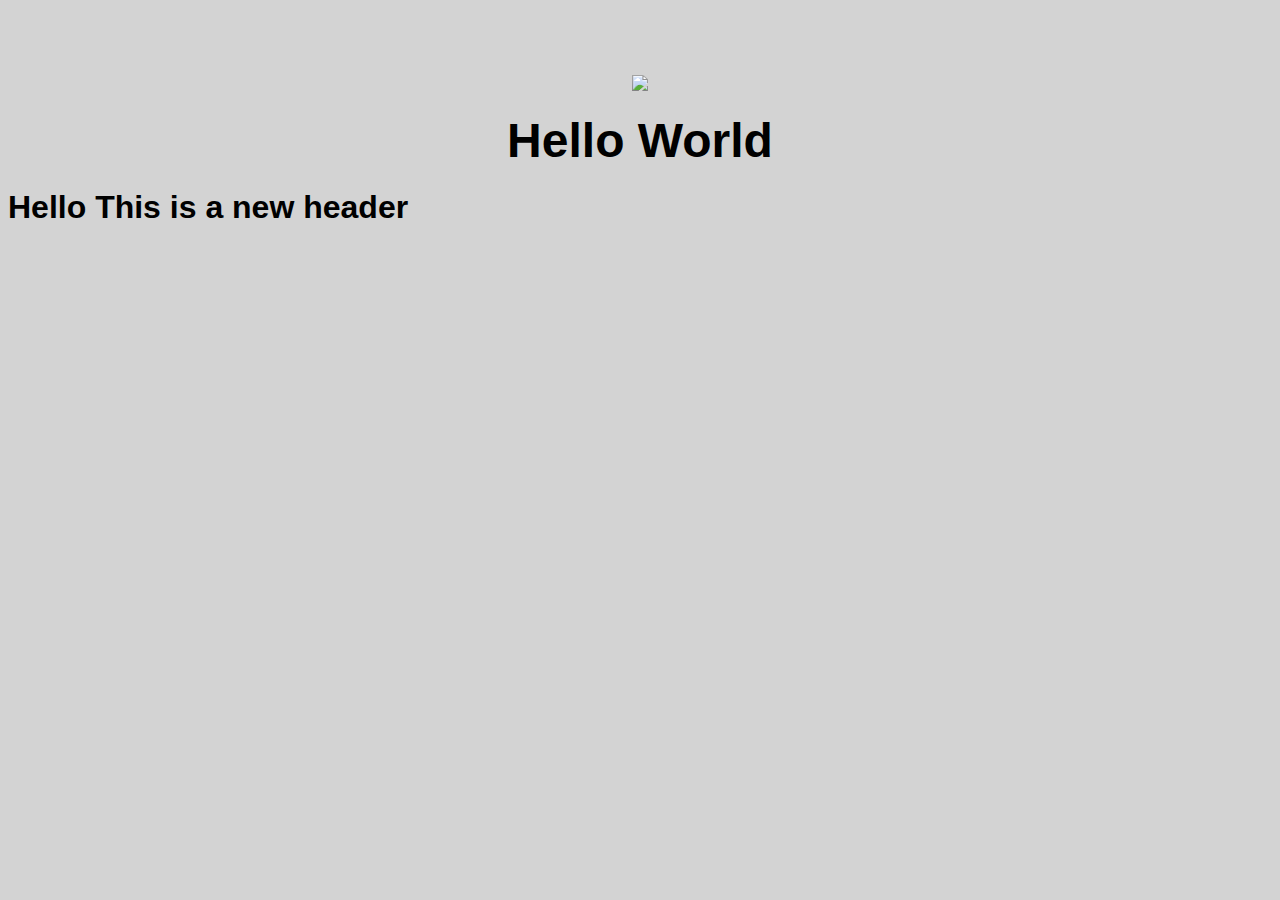
==== ui/index.html @ 4998e453 "[imad-console] Updates ui/index.html" ====
<!doctype html>
<html>
    <head>
        <link href="/ui/style.css" rel="stylesheet" />
    </head>
    <body>
        <div class="center">
            <img id = 'madi' src="/ui/madi.png" class="img-medium"/>
        </div>
        <br>
        <div id = 'main-text' class="center text-big bold">
            Hi! I am Vidhya Santhoshima and this is my first webApp.
        </div>
<h1>Hello This is a new header</h1>
<script>alert('Hi Hello World');</script>
        <script type="text/javascript" src="/ui/main.js">
        </script>
    </body>
</html>
---- ui/style.css ----
body {
    font-family: sans-serif;
    background-color: lightgrey;
    margin-top: 75px;
}

.center {
    text-align: center;
}

.text-big {
    font-size: 300%;
}

.bold {
    font-weight: bold;
}

.img-medium {
    height: 200px;
}


.container{
                max-width:800px;
                margin:0 auto;
                color:grey;
                font-family:sans-serif;
                padding-top:60px;
                padding-right:20px;
                padding-left:20px;
            }
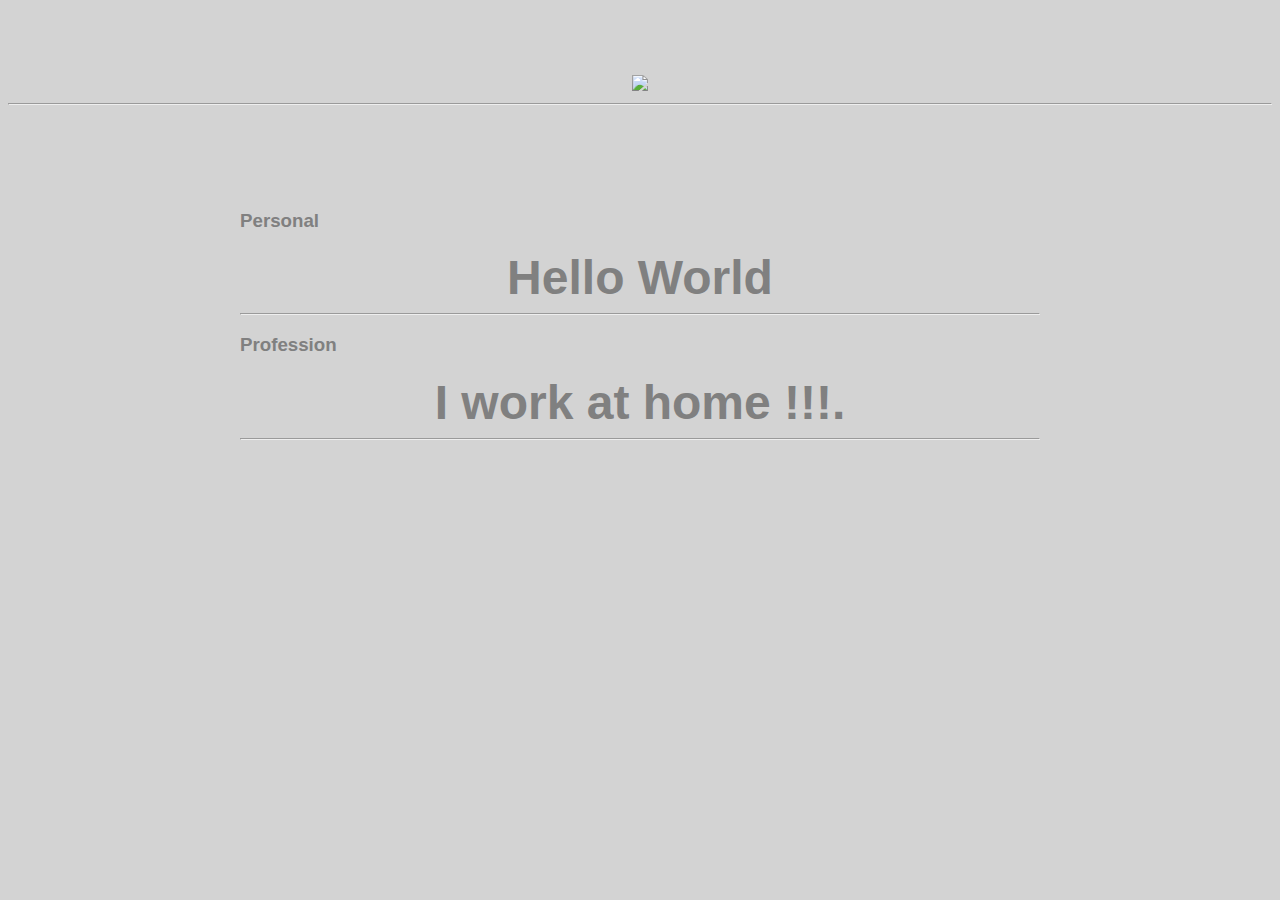
==== commit 7ea04cf2: "[imad-console] Updates ui/index.html" ====
--- a/ui/index.html
+++ b/ui/index.html
@@ -5,15 +5,24 @@
     </head>
     <body>
         <div class="center">
-            <img id = 'madi' src="/ui/madi.png" class="img-medium"/>
+            <img id = 'madi' src="https://static.pexels.com/photos/158607/cairn-fog-mystical-background-158607.jpeg" class="img-medium"/>
         </div>
+        <hr/>
         <br>
+        <div class='container'>
+        <h3>Personal</h3>
         <div id = 'main-text' class="center text-big bold">
             Hi! I am Vidhya Santhoshima and this is my first webApp.
         </div>
-<h1>Hello This is a new header</h1>
-<script>alert('Hi Hello World');</script>
-        <script type="text/javascript" src="/ui/main.js">
+        <hr/>
+         <h3>Profession</h3>
+        <div id = 'main-text' class="center text-big bold">
+            I work at home !!!.
+        </div>
+        <hr/>
+        <div class='footer'></div>
+        </div>
+      <script type="text/javascript" src="/ui/main.js">
         </script>
     </body>
 </html>
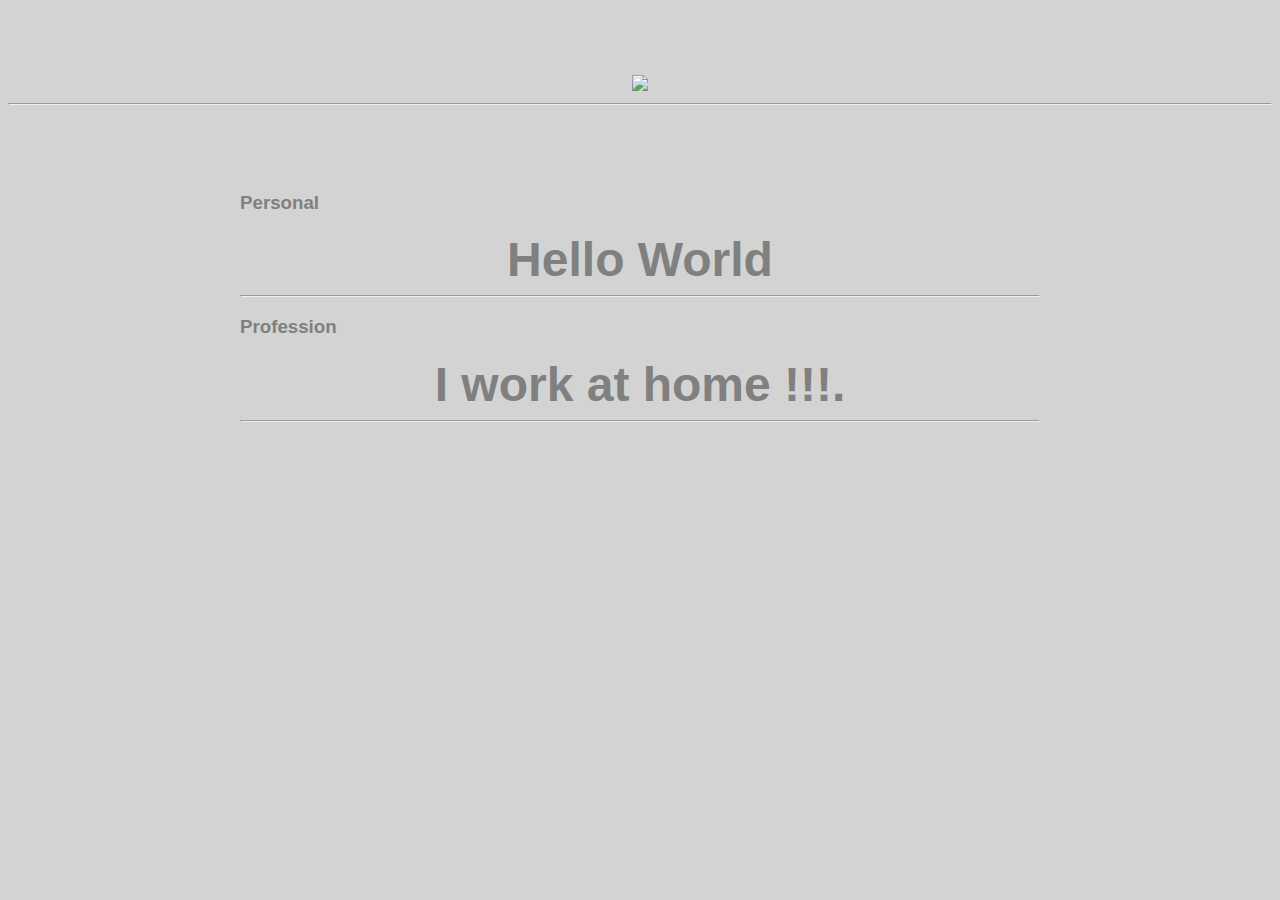
==== commit 422a434a: "[imad-console] Updates ui/index.html" ====
--- a/ui/index.html
+++ b/ui/index.html
@@ -8,7 +8,6 @@
             <img id = 'madi' src="https://static.pexels.com/photos/158607/cairn-fog-mystical-background-158607.jpeg" class="img-medium"/>
         </div>
         <hr/>
-        <br>
         <div class='container'>
         <h3>Personal</h3>
         <div id = 'main-text' class="center text-big bold">
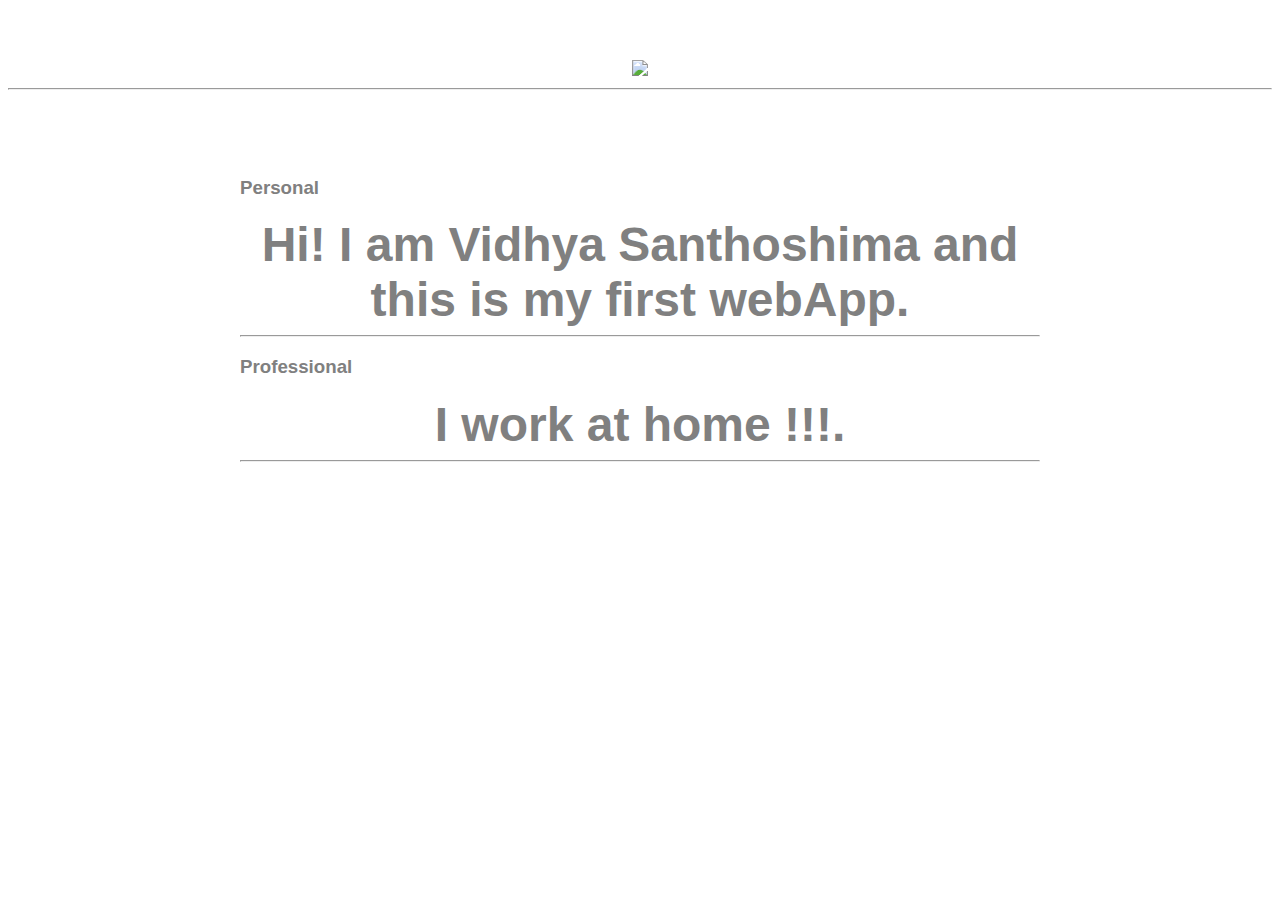
==== commit b21ad46f: "[imad-console] Updates ui/index.html" ====
--- a/ui/index.html
+++ b/ui/index.html
@@ -14,7 +14,7 @@
             Hi! I am Vidhya Santhoshima and this is my first webApp.
         </div>
         <hr/>
-         <h3>Profession</h3>
+         <h3>Professional</h3>
         <div id = 'main-text' class="center text-big bold">
             I work at home !!!.
         </div>
--- a/ui/style.css
+++ b/ui/style.css
@@ -1,7 +1,6 @@
 body {
     font-family: sans-serif;
-    background-color: lightgrey;
-    margin-top: 75px;
+    margin-top: 60px;
 }
 
 .center {
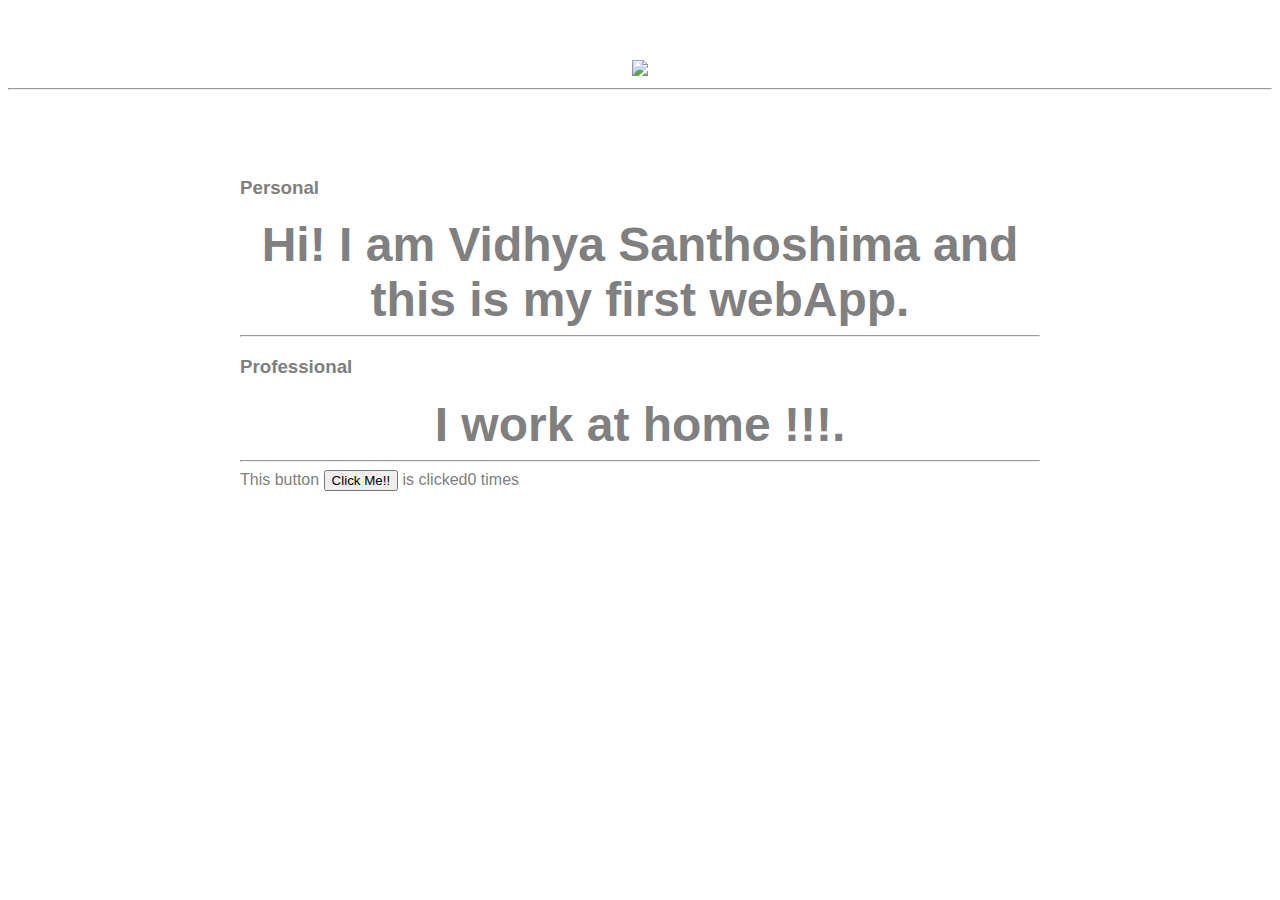
==== commit cf31da49: "[imad-console] Updates ui/index.html" ====
--- a/ui/index.html
+++ b/ui/index.html
@@ -19,7 +19,9 @@
             I work at home !!!.
         </div>
         <hr/>
-        <div class='footer'></div>
+        <div class='footer'>
+            This button <button id = 'counter'>Click Me!!</button> is clicked<span id = 'count'>0</span>  times
+        </div>
         </div>
       <script type="text/javascript" src="/ui/main.js">
         </script>
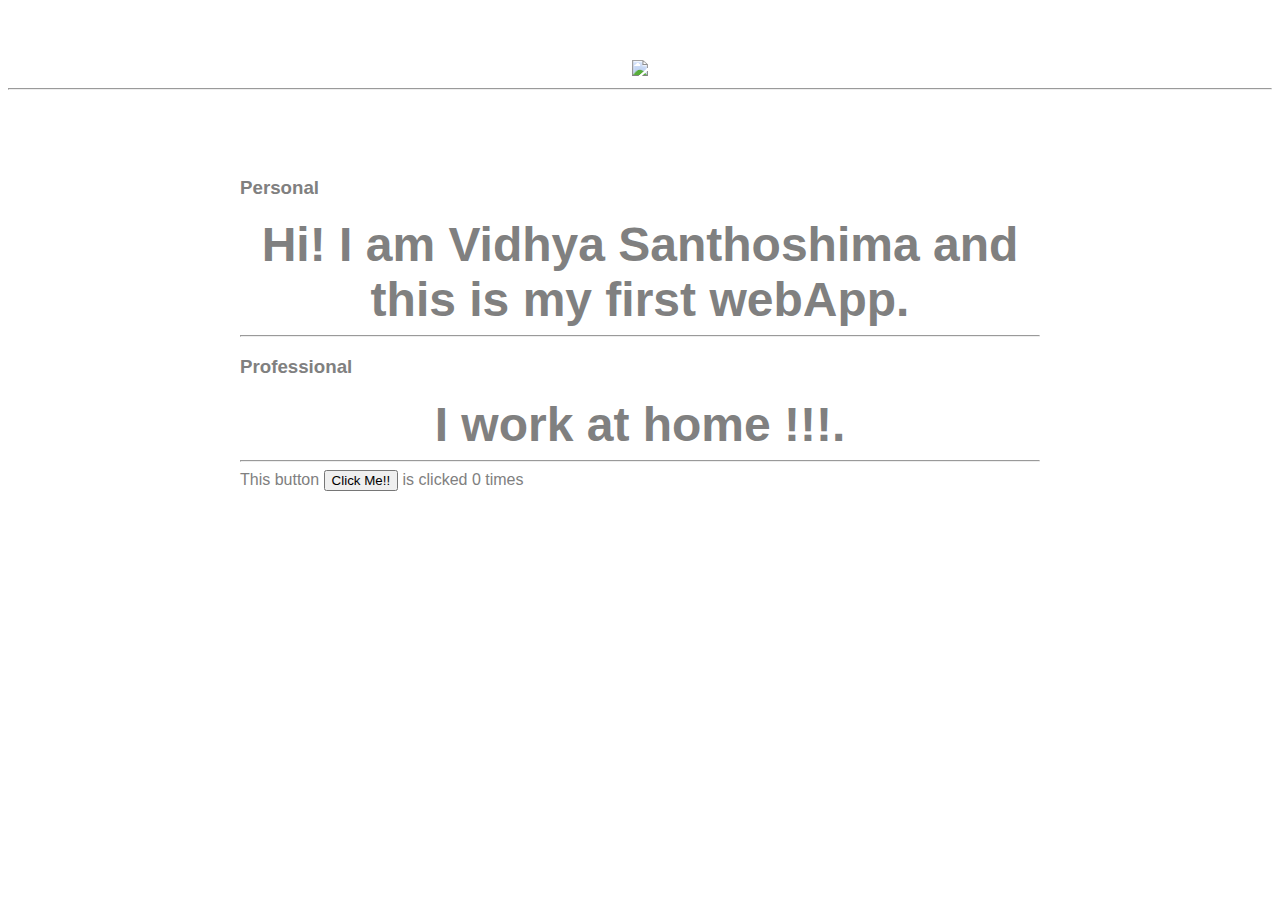
==== commit 75c9cafc: "[imad-console] Updates ui/index.html" ====
--- a/ui/index.html
+++ b/ui/index.html
@@ -20,7 +20,7 @@
         </div>
         <hr/>
         <div class='footer'>
-            This button <button id = 'counter'>Click Me!!</button> is clicked<span id = 'count'>0</span>  times
+            This button <button id = 'counter'>Click Me!!</button> is clicked <span id = 'count'>0</span>  times
         </div>
         </div>
       <script type="text/javascript" src="/ui/main.js">
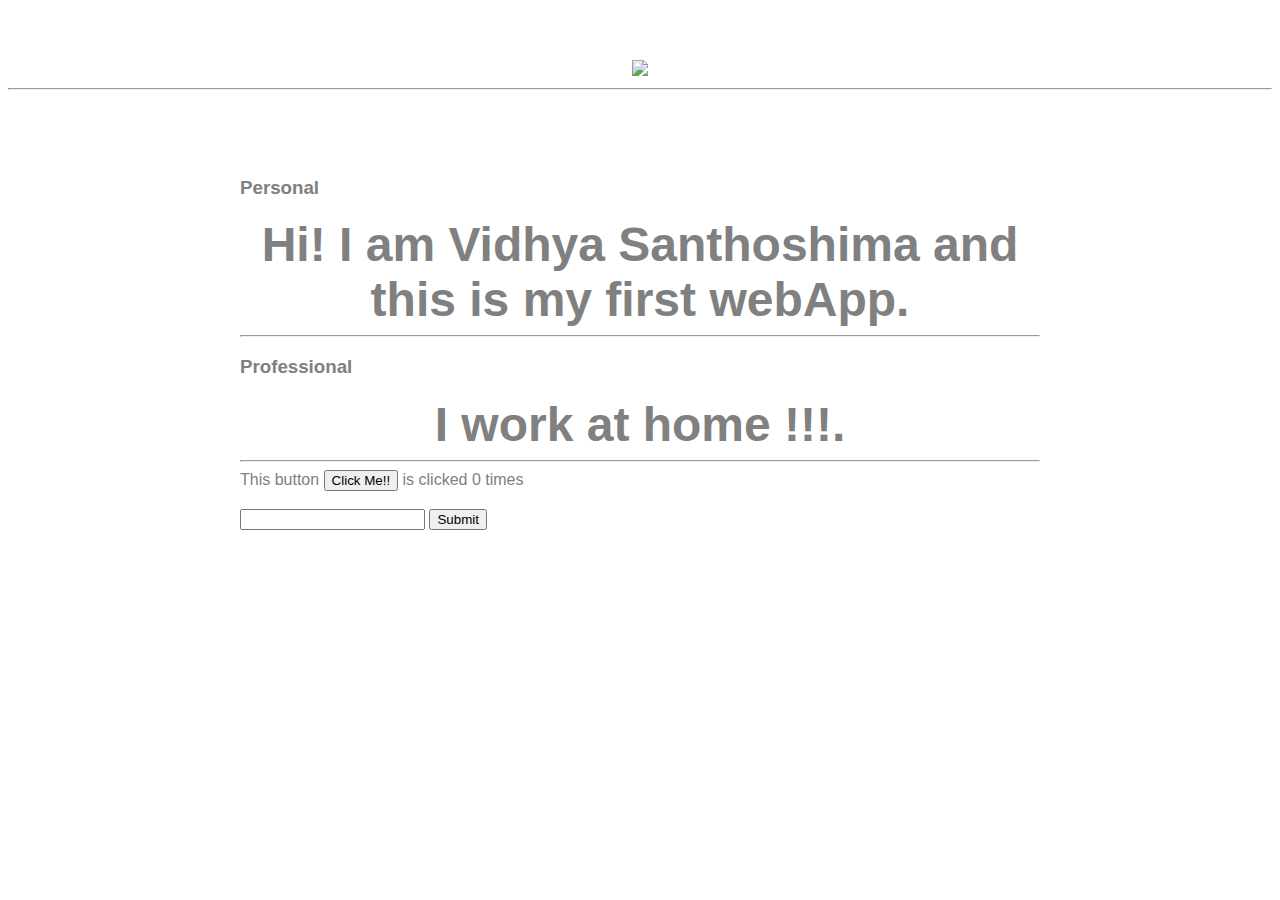
==== commit ca76aabb: "[imad-console] Updates ui/index.html" ====
--- a/ui/index.html
+++ b/ui/index.html
@@ -22,7 +22,11 @@
         <div class='footer'>
             This button <button id = 'counter'>Click Me!!</button> is clicked <span id = 'count'>0</span>  times
         </div>
+        <br/>
+        <input type="text" name = "name" id = 'nameInput'/>
+        <input type="submit" value="Submit" id = 'submit_btn'/>
         </div>
+        
       <script type="text/javascript" src="/ui/main.js">
         </script>
     </body>
